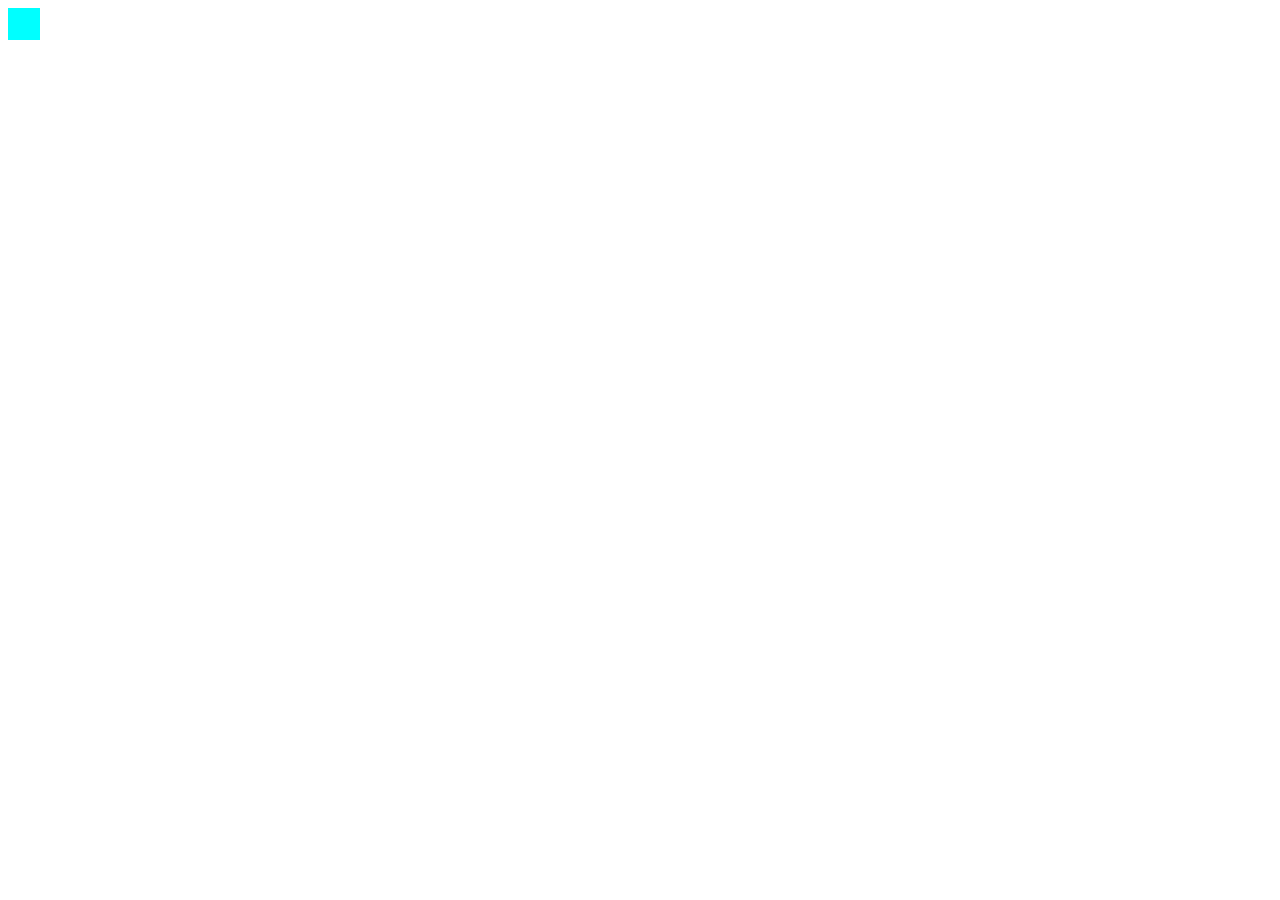
==== html/index.html @ 48811c12 "initial" ====
<!DOCTYPE html>
<html lang="en">

<head>
	<meta charset="UTF-8">
	<meta name="viewport" content="width=device-width, initial-scale=1.0">
	<link rel="stylesheet" href="../css/style.css">
	<title>woo</title>
</head>

<body>
	<div class="penser-post">
		<div class="penser-post-header">
			<div class="penser-post-header-icon"></div>
			<div class="penser-post-header-user"></div>
			<div class="penser-post-header-menu"></div>
		</div>
		<div class="penser-post-post"></div>
		<div class="penser-post-footer">
			<div class="penser-post-footer-reacts">
				<div class="penser-post-footer-reacts-heart"></div>
				<div class="penser-post-footer-reacts-wholiked"></div>
				<div class="penser-post-footer-reacts-star"></div>
			</div>
			<div class="penser-post-footer-description"></div>
			<div class="penser-post-footer-time"></div>
			<div class="penser-post-footer-comments">
				<div class="penser-post-footer-comments-text"></div>
				<div class="penser-post-footer-comments-icon"></div>
			</div>
		</div>
	</div>
</body>

</html>
---- css/style.css ----
.penser-post {
	width: 2em;
	height: 2em;
	background-color: aqua;
}
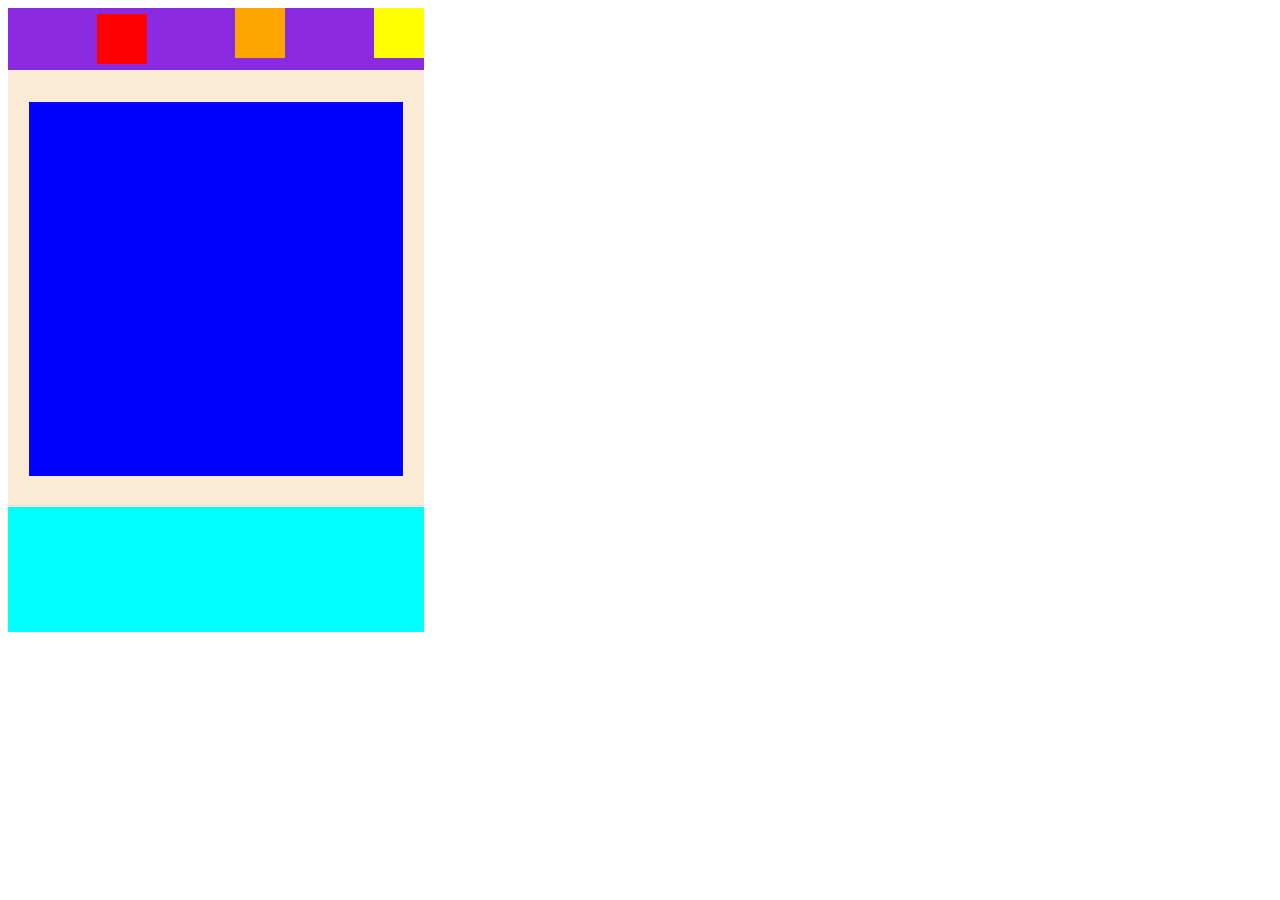
==== commit 525c35cc: "css" ====
--- a/html/index.html
+++ b/html/index.html
@@ -4,7 +4,7 @@
 <head>
 	<meta charset="UTF-8">
 	<meta name="viewport" content="width=device-width, initial-scale=1.0">
-	<link rel="stylesheet" href="../css/style.css">
+	<link rel="stylesheet" href="../css/post-style.css">
 	<title>woo</title>
 </head>
 
--- a/css/post-style.css
+++ b/css/post-style.css
@@ -0,0 +1,54 @@
+.penser-post {
+	background-color: antiquewhite;
+	display: flex;
+	flex-direction: column;
+	width: 26em;
+	height: 39em;
+
+}
+
+.penser-post-header {
+	background-color: blueviolet;
+	height: 10%;
+
+	display: flex;
+	flex-direction: row;
+		
+	margin-bottom: auto;
+}
+
+.penser-post-header-icon {
+	background-color: red;
+	height: 80%;
+	margin: auto;
+	aspect-ratio: 1;
+}
+
+.penser-post-header-user {
+	background-color: orange;
+	height: 80%;
+	aspect-ratio: 1;
+}
+
+.penser-post-header-menu {
+	background-color: yellow;
+
+	margin-left: auto;
+
+	height: 80%;
+	aspect-ratio: 1;
+}
+
+.penser-post-footer {
+	background-color: cyan;
+	height: 20%;
+	
+	margin-top: auto;
+}
+
+.penser-post-post {
+	background-color: blue;
+	margin: auto;
+	width: 90%;
+	padding-bottom: 90%;
+}
